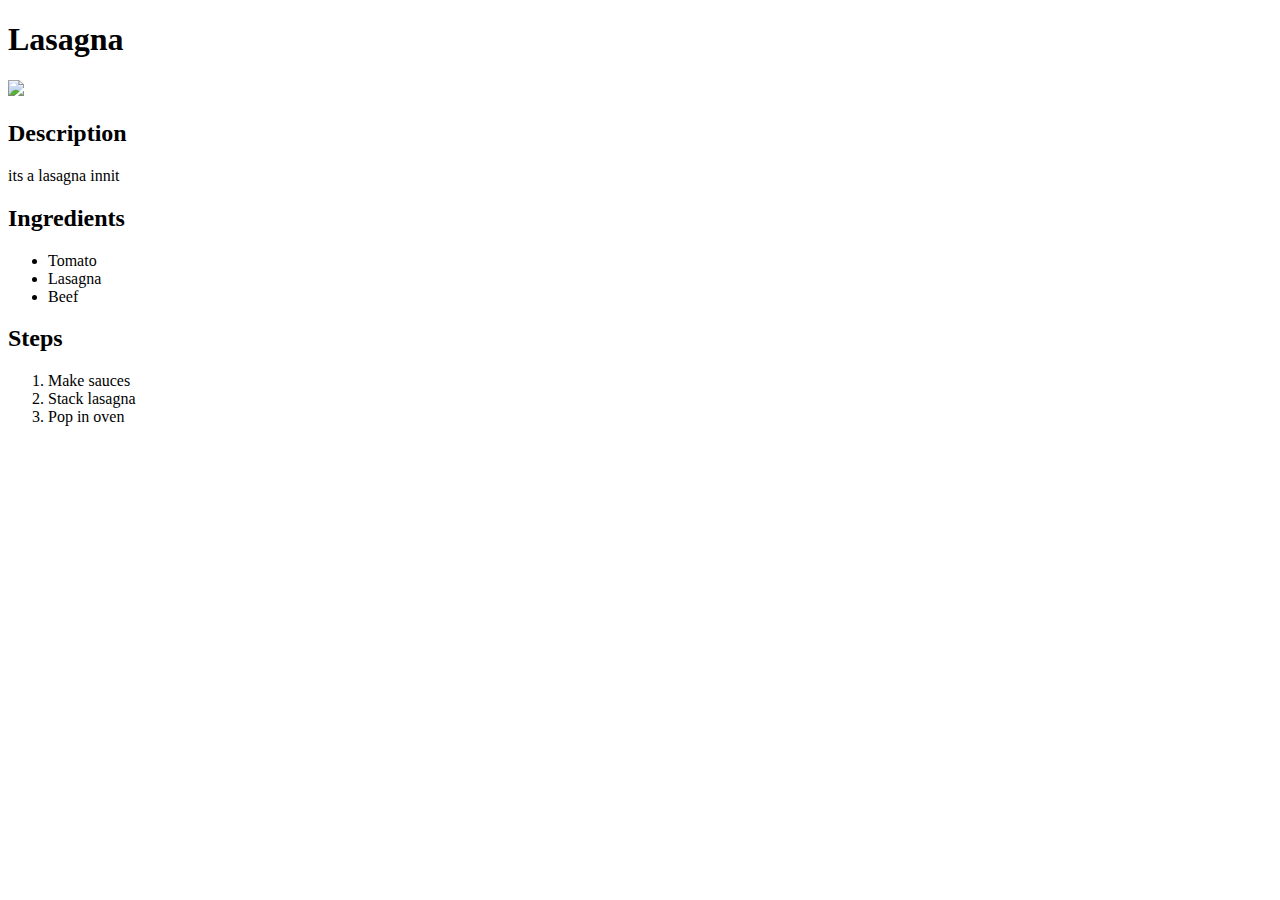
==== recipes/lasagna.html @ 54259ca2 "Added Ingredients and Steps in Lasagna.html" ====
<!DOCTYPE html>
<html lang="en">
<head>
    <meta charset="UTF-8">
    <meta http-equiv="X-UA-Compatible" content="IE=edge">
    <meta name="viewport" content="width=device-width, initial-scale=1.0">
    <title>Lasagna Recipe</title>
</head>
<body>
    <h1>Lasagna </h1>
    <img src="https://www.thespruceeats.com/thmb/E1v3koUrFM5HhL6Yj8HKNuSmLoY=/940x0/filters:no_upscale():max_bytes(150000):strip_icc():format(webp)/white-and-red-sauce-lasagna-recipe-995925-hero-1-fb2c2142b39042069f0c50310047256d.jpg
    ">
    <h2>Description</h2>
    <p>its a lasagna innit</p>

    <h2>Ingredients</h2>
    <ul>
        <li>Tomato</li>
        <li>Lasagna</li>
        <li>Beef</li>
    </ul>

    <h2>Steps</h2>
    <ol>
        <li>Make sauces</li>
        <li>Stack lasagna</li>
        <li>Pop in oven</li>
    </ol>
</body>
</html>
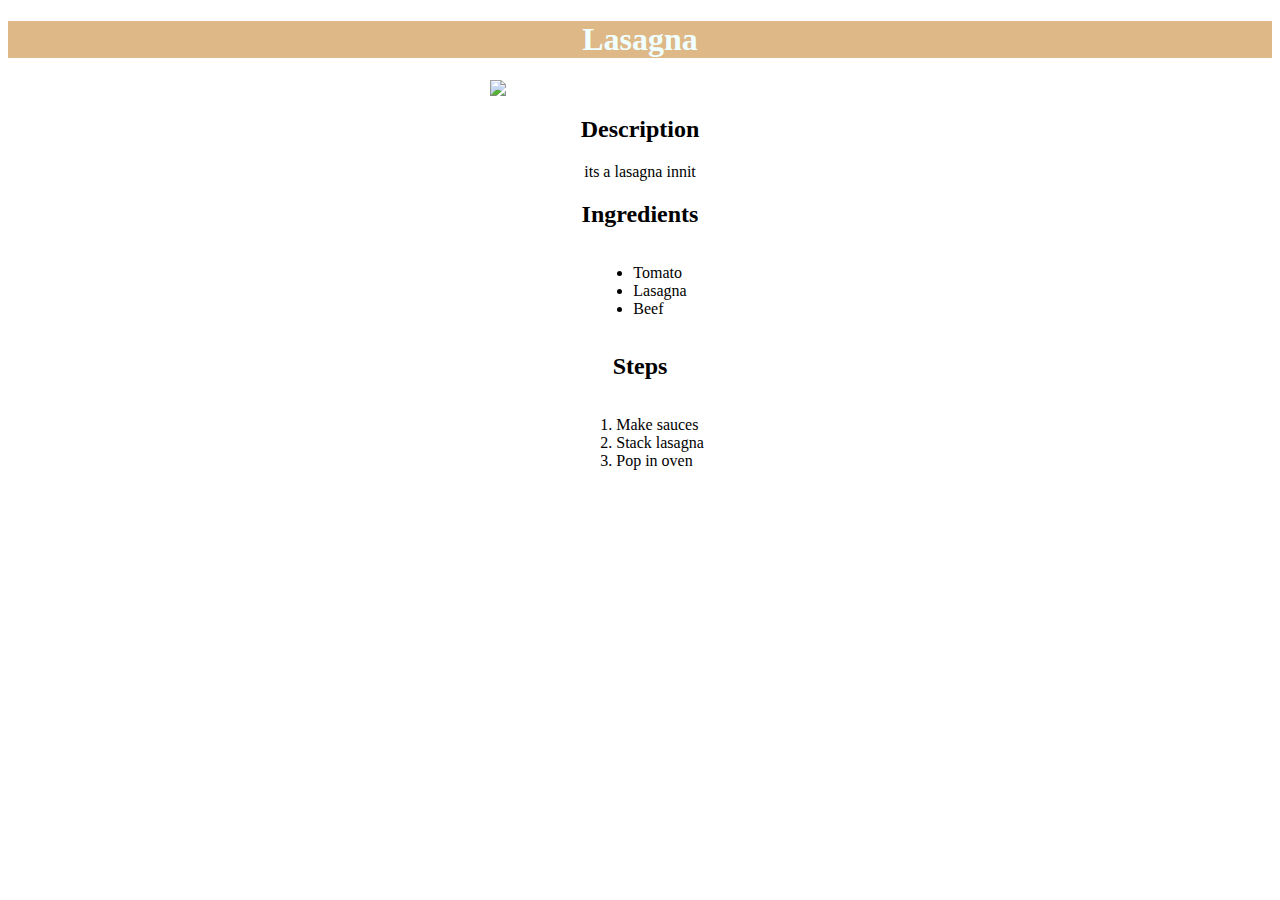
==== commit a0e8ca1c: "Experimenting with CSS" ====
--- a/recipes/lasagna.html
+++ b/recipes/lasagna.html
@@ -4,27 +4,30 @@
     <meta charset="UTF-8">
     <meta http-equiv="X-UA-Compatible" content="IE=edge">
     <meta name="viewport" content="width=device-width, initial-scale=1.0">
-    <title>Lasagna Recipe</title>
+    <link rel="stylesheet" href="../style.css">
+    <title >Lasagna Recipe</title>
 </head>
 <body>
-    <h1>Lasagna </h1>
-    <img src="https://www.thespruceeats.com/thmb/E1v3koUrFM5HhL6Yj8HKNuSmLoY=/940x0/filters:no_upscale():max_bytes(150000):strip_icc():format(webp)/white-and-red-sauce-lasagna-recipe-995925-hero-1-fb2c2142b39042069f0c50310047256d.jpg
+    <h1 id="title">Lasagna </h1>
+    <img id="image"src="https://www.thespruceeats.com/thmb/E1v3koUrFM5HhL6Yj8HKNuSmLoY=/940x0/filters:no_upscale():max_bytes(150000):strip_icc():format(webp)/white-and-red-sauce-lasagna-recipe-995925-hero-1-fb2c2142b39042069f0c50310047256d.jpg
     ">
-    <h2>Description</h2>
-    <p>its a lasagna innit</p>
+    <div class="center">
+        <h2>Description</h2>
+        <p>its a lasagna innit</p>
 
-    <h2>Ingredients</h2>
-    <ul>
-        <li>Tomato</li>
-        <li>Lasagna</li>
-        <li>Beef</li>
-    </ul>
+        <h2>Ingredients</h2>
+        <ul class="myUL">
+            <li>Tomato</li>
+            <li>Lasagna</li>
+            <li>Beef</li>
+        </ul>
 
-    <h2>Steps</h2>
-    <ol>
-        <li>Make sauces</li>
-        <li>Stack lasagna</li>
-        <li>Pop in oven</li>
-    </ol>
+        <h2>Steps</h2>
+        <ol class="myUL">
+            <li>Make sauces</li>
+            <li>Stack lasagna</li>
+            <li>Pop in oven</li>
+        </ol>
+    </div>
 </body>
 </html>--- a/style.css
+++ b/style.css
@@ -0,0 +1,22 @@
+#title{
+    background-color: burlywood;
+    color: azure;
+    text-align: center;
+}
+
+#image{
+    height: auto;
+    width: 300px;
+    display: block;
+    margin-left: auto;
+    margin-right: auto;
+}
+
+div.center{
+    text-align: center;
+}
+
+.myUL {
+    display: inline-block;
+    text-align: left;
+  }